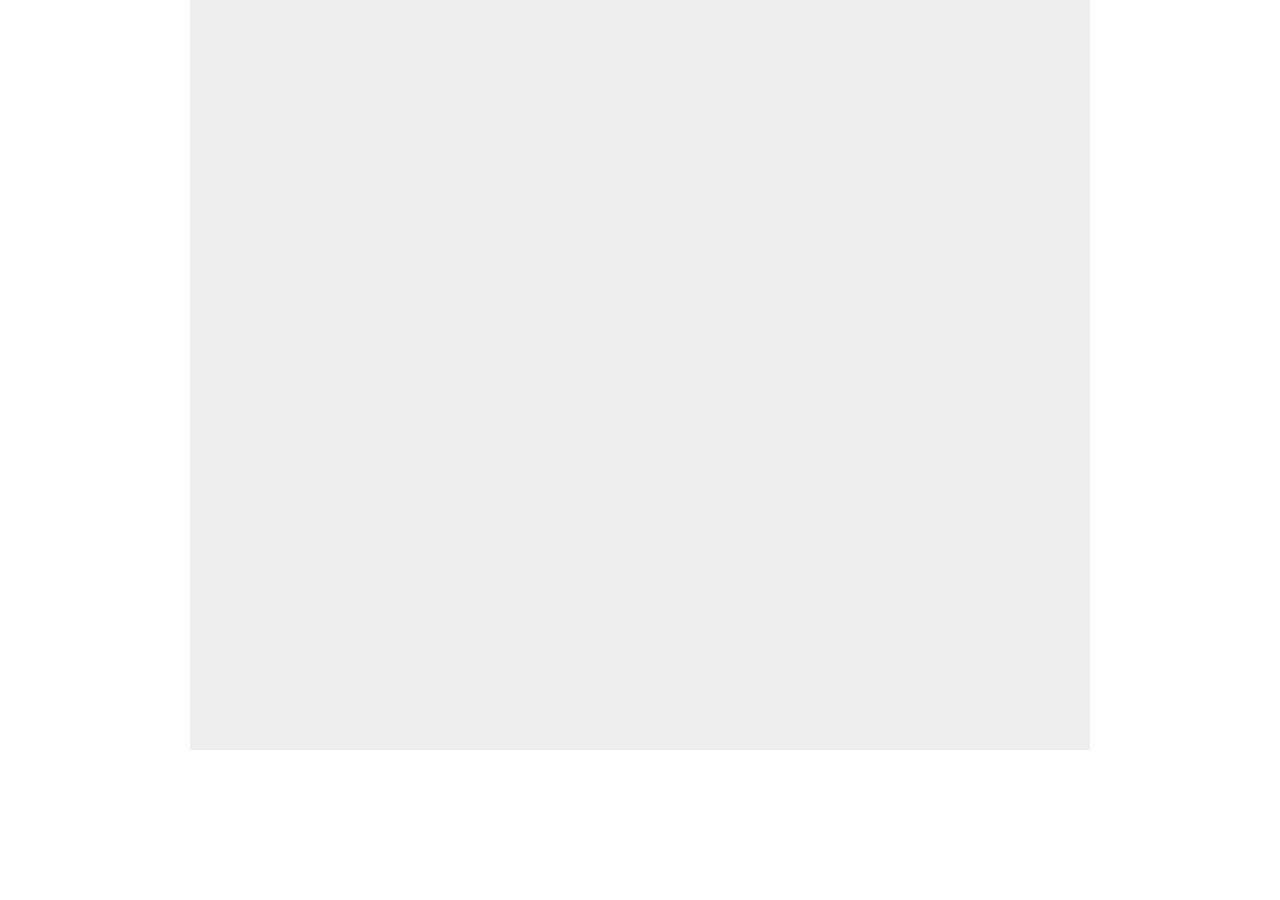
==== index.html @ 366f3917 "canvasの原型" ====
<!DOCTYPE html>
<html lang="en-US">
<head>
  <meta charset="utf-8" />
  <title>Gamedev Canvas Workshop</title>
  <style>
    * { padding: 0; margin: 0; }
    canvas { background: #eee; display: block; margin: 0 auto; }
  </style>
</head>
<body>

<canvas id="myCanvas" width="900" height="750"></canvas>

<script src="frustration_stick.js"></script>
  

</body>
</html>
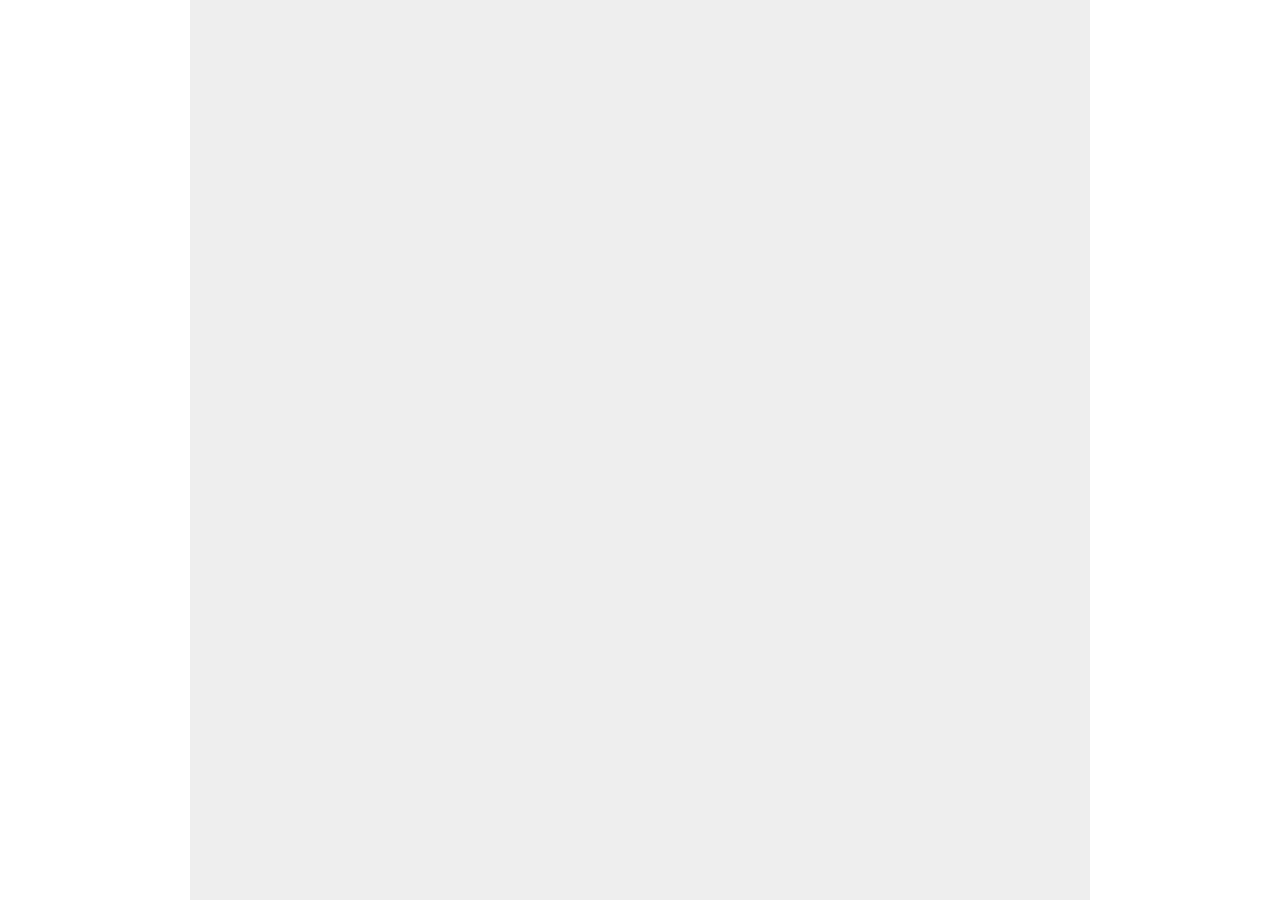
==== commit 90e9ad11: "ステージ1" ====
--- a/index.html
+++ b/index.html
@@ -1,7 +1,8 @@
-<!DOCTYPE html>
-<html lang="en-US">
+<html>
 <head>
   <meta charset="utf-8" />
+  
+  <script src="https://code.createjs.com/1.0.0/createjs.min.js"></script>
   <title>Gamedev Canvas Workshop</title>
   <style>
     * { padding: 0; margin: 0; }
@@ -10,7 +11,7 @@
 </head>
 <body>
 
-<canvas id="myCanvas" width="900" height="750"></canvas>
+<canvas id="myCanvas" width="900" height="900"></canvas>
 
 <script src="frustration_stick.js"></script>
   
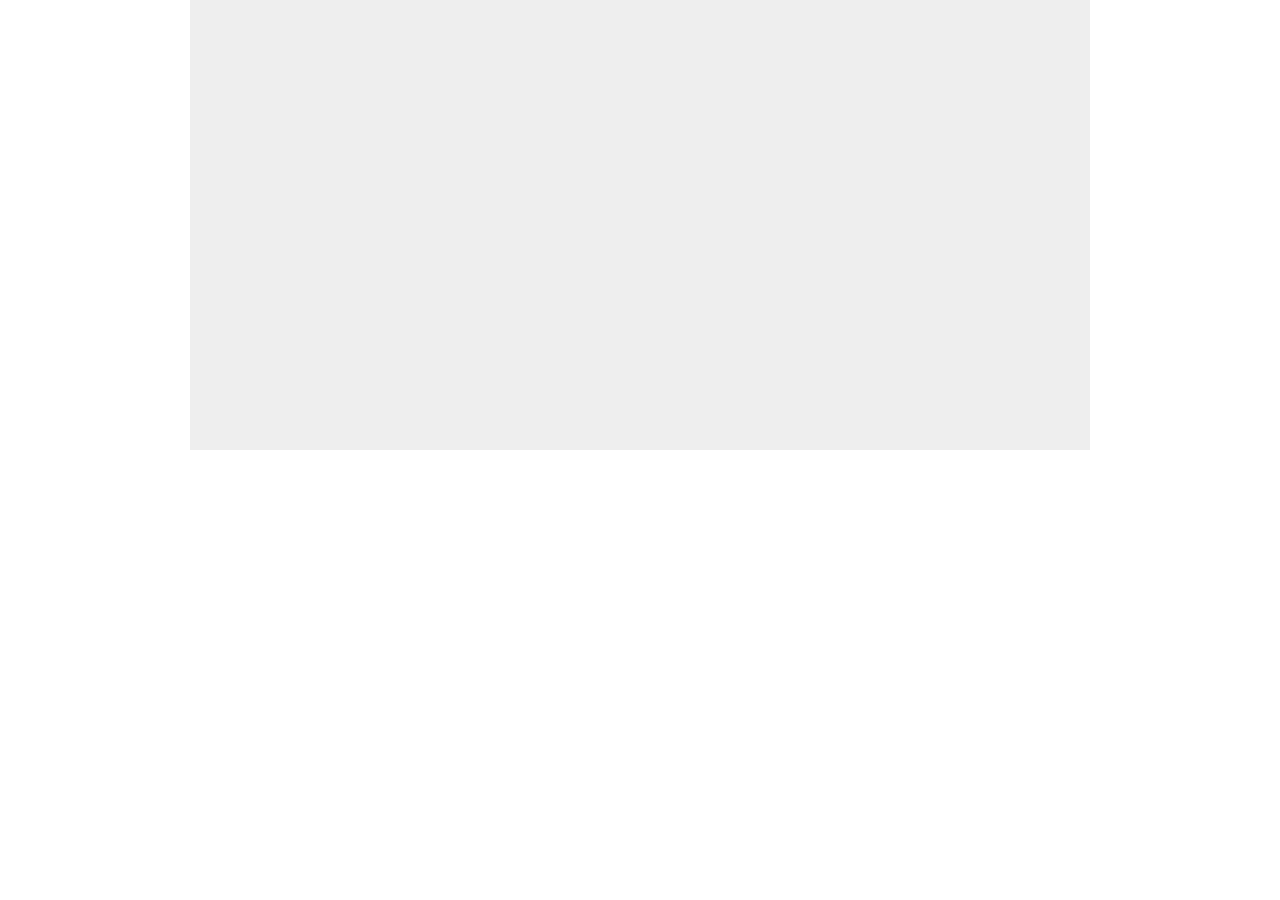
==== commit 18af5d9b: "canvas　大きさ　変更" ====
--- a/index.html
+++ b/index.html
@@ -11,7 +11,7 @@
 </head>
 <body>
 
-<canvas id="myCanvas" width="900" height="900"></canvas>
+<canvas id="myCanvas" width="900" height="450"></canvas>
 
 <script src="frustration_stick.js"></script>
   
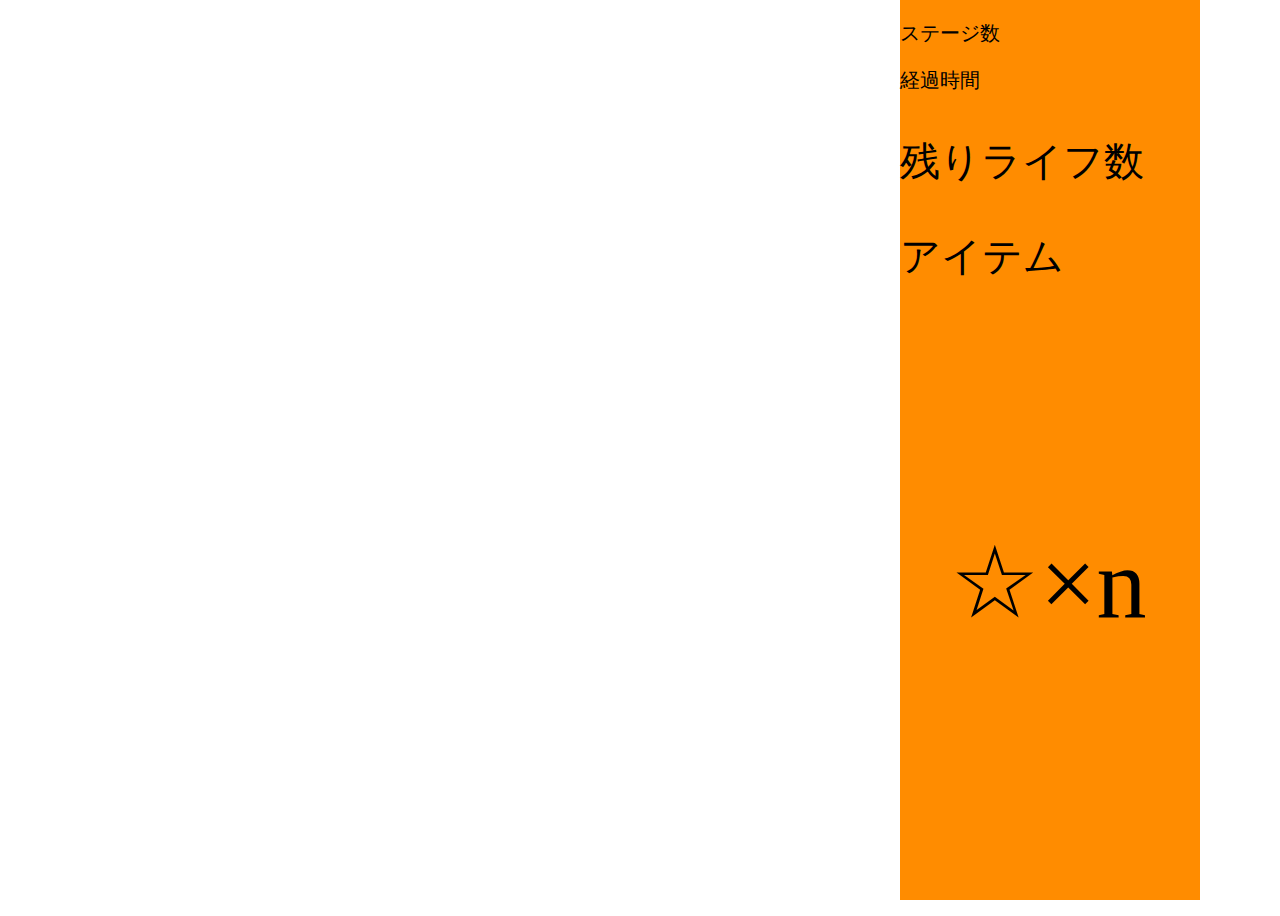
==== commit 467a4226: "8/26時点の進捗" ====
--- a/index.html
+++ b/index.html
@@ -4,17 +4,33 @@
   
   <script src="https://code.createjs.com/1.0.0/createjs.min.js"></script>
   <title>Gamedev Canvas Workshop</title>
-  <style>
-    * { padding: 0; margin: 0; }
-    canvas { background: #eee; display: block; margin: 0 auto; }
-  </style>
+  <link href="style.css" rel="stylesheet" type"text/css">
 </head>
 <body>
 
-<canvas id="myCanvas" width="900" height="450"></canvas>
+<div class="status">
+  <div class="stage">
+    <p>ステージ数</p>
+  </div>
+  <div class="time">
+    <p>経過時間</p>
+  </div>
+  <div class="life">
+    <p>残りライフ数</p>
+  </div>
+  <div class="item">
+    <p>アイテム</p>
+  </div>
+  <div class="key-item">
+    <p>☆×n</p>
+  </div>
+</div>
 
-<script src="frustration_stick.js"></script>
+<canvas id = "myCanvas" width="900" height="900">
   
+</canvas>
+
+<script src="frustration_stick.js"></script> 
 
 </body>
 </html>--- a/style.css
+++ b/style.css
@@ -0,0 +1,36 @@
+.myCanvas{
+    background-color: aliceblue;
+    width: 900px;
+    height: 900px;
+    position: static;
+}
+
+.status{
+    background-color: darkorange;
+    width: 300px;
+    height: 900px;
+    position: absolute;
+    left: 900px;
+    top: 0px;
+}
+
+.stage{
+    font-size: 20px;
+}
+
+.time{
+    font-size: 20px;
+}
+
+.life{
+    font-size: 40px;
+}
+
+.item{
+    font-size: 40px;
+}
+
+.key-item{
+    font-size: 100px;
+    padding: 100px 50px 100px 50px;
+}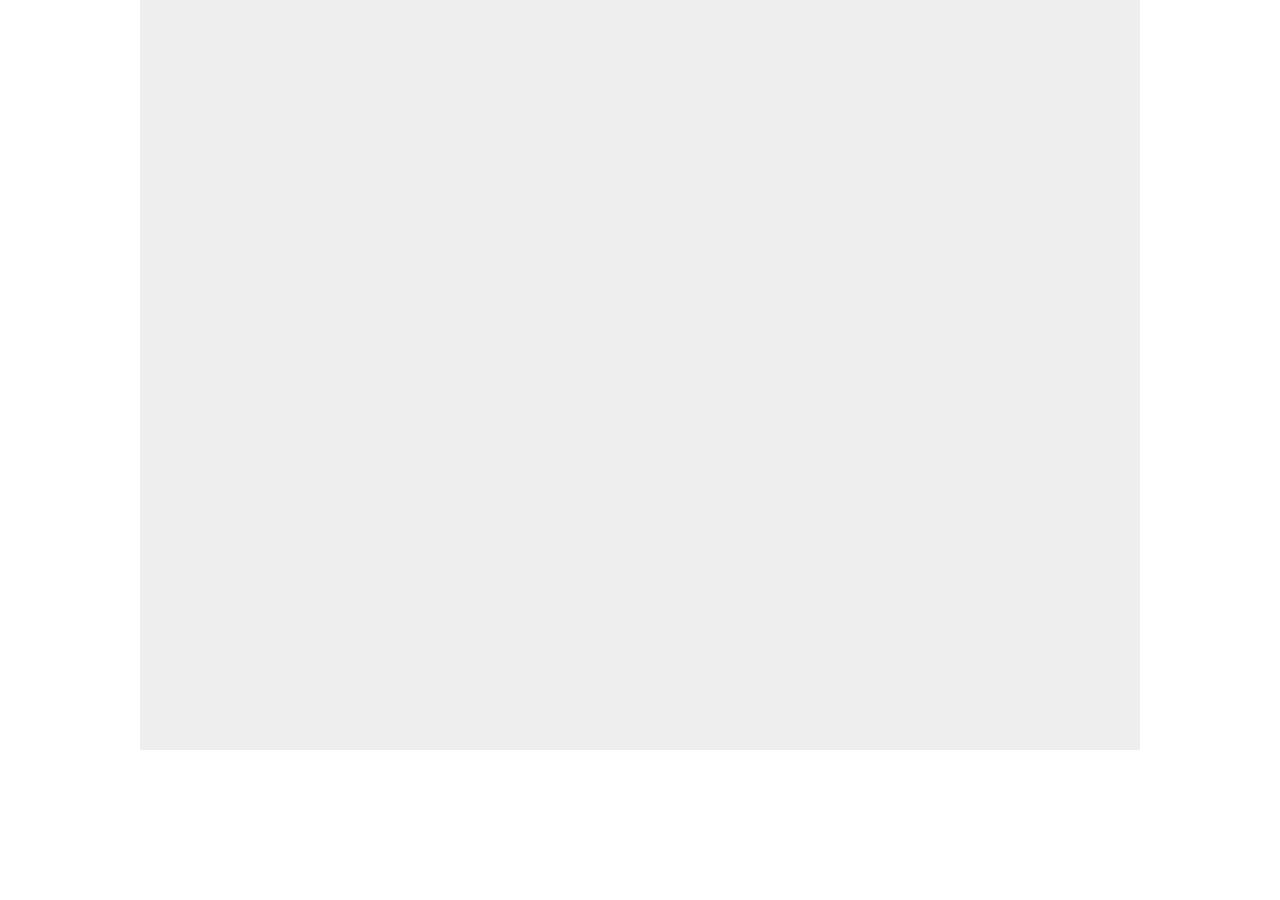
==== commit d3c1fe4b: "ステージ2完成" ====
--- a/index.html
+++ b/index.html
@@ -1,36 +1,20 @@
-<html>
+<!DOCTYPE html>
+<html lang="en-US">
 <head>
   <meta charset="utf-8" />
-  
   <script src="https://code.createjs.com/1.0.0/createjs.min.js"></script>
   <title>Gamedev Canvas Workshop</title>
-  <link href="style.css" rel="stylesheet" type"text/css">
+  <style>
+    * { padding: 0; margin: 0; }
+    canvas { background: #eee; display: block; margin: 0 auto; }
+  </style>
 </head>
 <body>
 
-<div class="status">
-  <div class="stage">
-    <p>ステージ数</p>
-  </div>
-  <div class="time">
-    <p>経過時間</p>
-  </div>
-  <div class="life">
-    <p>残りライフ数</p>
-  </div>
-  <div class="item">
-    <p>アイテム</p>
-  </div>
-  <div class="key-item">
-    <p>☆×n</p>
-  </div>
-</div>
+<canvas id="myCanvas" width="1000" height="750"></canvas>
 
-<canvas id = "myCanvas" width="900" height="900">
+<script src="frustration_stick.js"></script>
   
-</canvas>
-
-<script src="frustration_stick.js"></script> 
 
 </body>
 </html>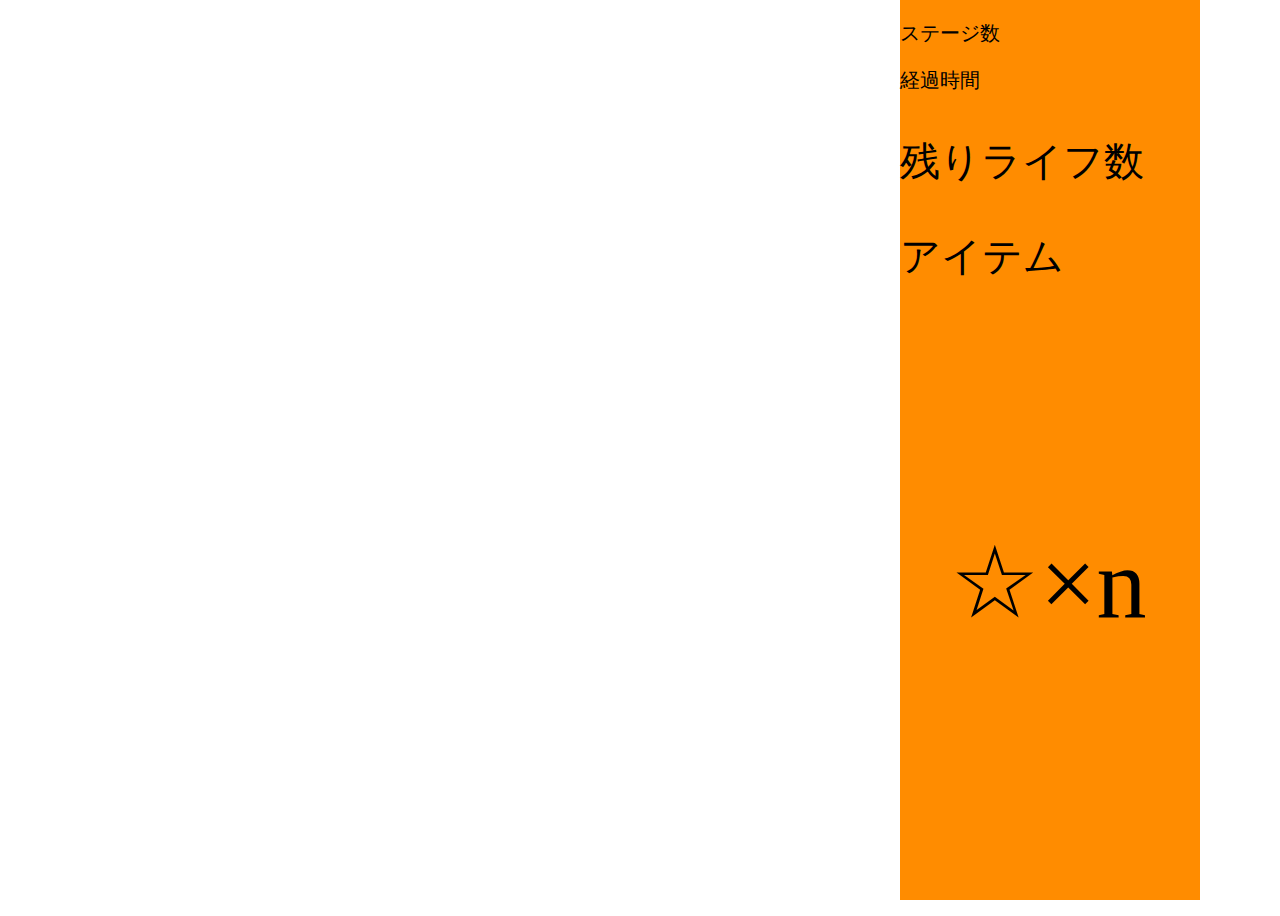
==== commit 502815f2: "ゴール用アイテムの実装" ====
--- a/index.html
+++ b/index.html
@@ -1,20 +1,38 @@
-<!DOCTYPE html>
-<html lang="en-US">
+<html>
 <head>
   <meta charset="utf-8" />
+  
   <script src="https://code.createjs.com/1.0.0/createjs.min.js"></script>
   <title>Gamedev Canvas Workshop</title>
-  <style>
-    * { padding: 0; margin: 0; }
-    canvas { background: #eee; display: block; margin: 0 auto; }
-  </style>
+  <link href="style.css" rel="stylesheet" type"text/css">
 </head>
 <body>
 
-<canvas id="myCanvas" width="1000" height="750"></canvas>
+  <div id="player1"></div>
 
-<script src="frustration_stick.js"></script>
+<div class="status">
+  <div class="stage">
+    <p>ステージ数</p>
+  </div>
+  <div class="time">
+    <p>経過時間</p>
+  </div>
+  <div class="life">
+    <p>残りライフ数</p>
+  </div>
+  <div class="item">
+    <p>アイテム</p>
+  </div>
+  <div class="key-item">
+    <p>☆×n</p>
+  </div>
+</div>
+
+<canvas id = "myCanvas" width="900" height="900">
   
+</canvas>
+
+<script src="frustration_stick.js"></script> 
 
 </body>
 </html>--- a/style.css
+++ b/style.css
@@ -0,0 +1,42 @@
+.myCanvas{
+    background-color: aliceblue;
+    width: 900px;
+    height: 900px;
+    position: static;
+}
+
+.status{
+    background-color: darkorange;
+    width: 300px;
+    height: 900px;
+    position: absolute;
+    left: 900px;
+    top: 0px;
+}
+
+.stage{
+    font-size: 20px;
+}
+
+.time{
+    font-size: 20px;
+}
+
+.life{
+    font-size: 40px;
+}
+
+.item{
+    font-size: 40px;
+}
+
+.key-item{
+    font-size: 100px;
+    padding: 100px 50px 100px 50px;
+}
+
+.player1{
+    transform: translate(0,0);
+    transition: transform 0.5s; 
+    transition-timing-function: ease-out
+}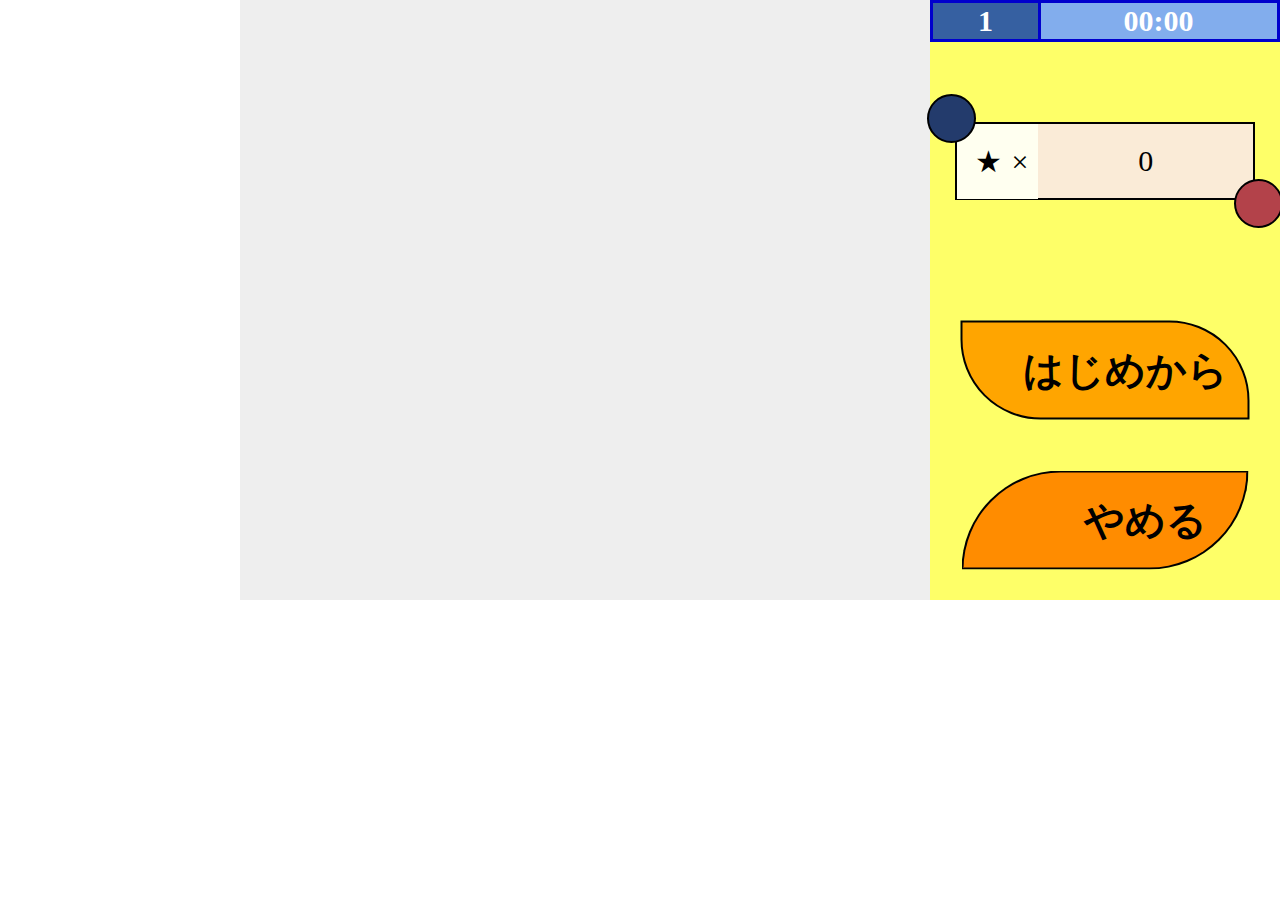
==== commit bba6b860: "stage1星のカウント完成" ====
--- a/index.html
+++ b/index.html
@@ -1,38 +1,52 @@
-<html>
+<!DOCTYPE html>
+<html lang="en-US">
 <head>
   <meta charset="utf-8" />
-  
   <script src="https://code.createjs.com/1.0.0/createjs.min.js"></script>
   <title>Gamedev Canvas Workshop</title>
-  <link href="style.css" rel="stylesheet" type"text/css">
+  <link rel="stylesheet" href="status.css">
+  <style>
+    * { padding: 0; margin: 0; }
+    canvas { background: #eee; display: block; margin: 0 auto; }
+  </style>
 </head>
 <body>
 
-  <div id="player1"></div>
 
-<div class="status">
-  <div class="stage">
-    <p>ステージ数</p>
-  </div>
-  <div class="time">
-    <p>経過時間</p>
-  </div>
-  <div class="life">
-    <p>残りライフ数</p>
-  </div>
-  <div class="item">
-    <p>アイテム</p>
-  </div>
-  <div class="key-item">
-    <p>☆×n</p>
-  </div>
+  <canvas id="myCanvas" width="800" height="600"></canvas>
+
+<script src="frustration_stick.js"></script>
+  <div class="status">
+    <div class="stage">
+      <!-- ステージ数 -->
+      <p>1</p>
+    </div>
+
+    <div class="time">
+      <!-- 経過時間 -->
+      <p>00:00</p>
+    </div>
+
+    <div id="star" class="key-item">
+      <div class="star-title">&nbsp;★×</div>
+      <p id = star-item>0</p>
+    </div>
+
+    <div class="restart">
+      <button class="restart-button" onclick="location.href='./index.html'">
+        　はじめから　
+      </button>
+    </div>
+
+    <div class="stop">
+      <button class="stop-button" onclick="location.href='./start-screen.html'">
+        　　やめる　　
+      </button>
+    </div>
 </div>
 
-<canvas id = "myCanvas" width="900" height="900">
+
   
-</canvas>
-
-<script src="frustration_stick.js"></script> 
 
 </body>
 </html>--- a/status.css
+++ b/status.css
@@ -0,0 +1,116 @@
+.myCanvas{
+    background-color: #000;
+    width: 800px;
+    height: 600px;
+    position: static;
+}
+
+.status{
+    text-align: center;
+    background-color: #feff68;
+    width: 350px;
+    height: 600px;
+    font-size: 30px;
+    position: absolute;
+    right: 0px;
+    top: 0px;
+}
+
+.stage{
+    float: left;
+    font-size: 30px;
+    color: #fff;
+    padding: 1px 1.5em ;
+    margin: 0em 2 2 2;
+    font-weight: bold;
+    background-color: #3660a1;
+    border: solid 3px #0000CD;
+}
+
+.time{
+    color: #fff;
+    padding: 1px 1px;
+    margin: 0em 2 2 2;
+    font-weight: bold;
+    background-color: #82aded;
+    border: solid 3px #0000CD;
+
+}
+
+.key-item{
+    margin:80px 25px;
+    padding: 0px 0px 0px 20px;
+    position: relative;
+    border: solid 2px #000;
+    border-radius: 3px 0 3px 0;
+}
+.key-item:before,.key-item:after
+{
+    content: '';
+    position: absolute;
+    width:45px;
+    height: 45px;
+    border: solid 2px #000;
+    border-radius: 50%;
+}
+.key-item:after {
+    top:-30px;
+    left:-30px;
+    background-color: #233B6C
+}
+.key-item:before {
+    bottom:-30px;
+    right:-30px;
+    background-color: #B3424A
+}
+
+.key-item .star-title{
+  float: left;
+  background: #FFFFF0;
+  margin-left: -20px;
+  padding: 20px 0px 20px 0px;
+  text-align: center;
+  letter-spacing: 10px;
+
+}
+
+.key-item p{
+  margin: 0;
+  padding: 20px 0px 20px 0px;
+  background: #FAEBD7;
+}
+
+.restart-button{
+  position: absolute;
+  top: 350px;
+  transform: translate(-50%, -50%);
+  -webkit-transform: translate(-50%, -50%);
+  -ms-transform: translate(-50%, -50%);
+  font-size: 40px;
+  font-weight: bold;
+  margin: 20px 0px;
+  padding: 20px 0px;
+  background-color: orange;
+  white-space: nowrap;
+  border-radius: 0px 80px 0px 80px;
+  border: solid 2px #000000;
+  background-color: orange;
+
+}
+
+.stop-button{
+  position: absolute;
+  top: 500px;
+  left: 50%;
+  transform: translate(-50%, -50%);
+  -webkit-transform: translate(-50%, -50%);
+  -ms-transform: translate(-50%, -50%);
+  font-size: 40px;
+  font-weight: bold;
+  margin: 20px 0px;
+  padding: 20px 0px;
+  white-space: nowrap;
+  border-radius: 100px 0px 100px 0px;
+  border: solid 2px #000000;
+  background-color: darkorange;
+}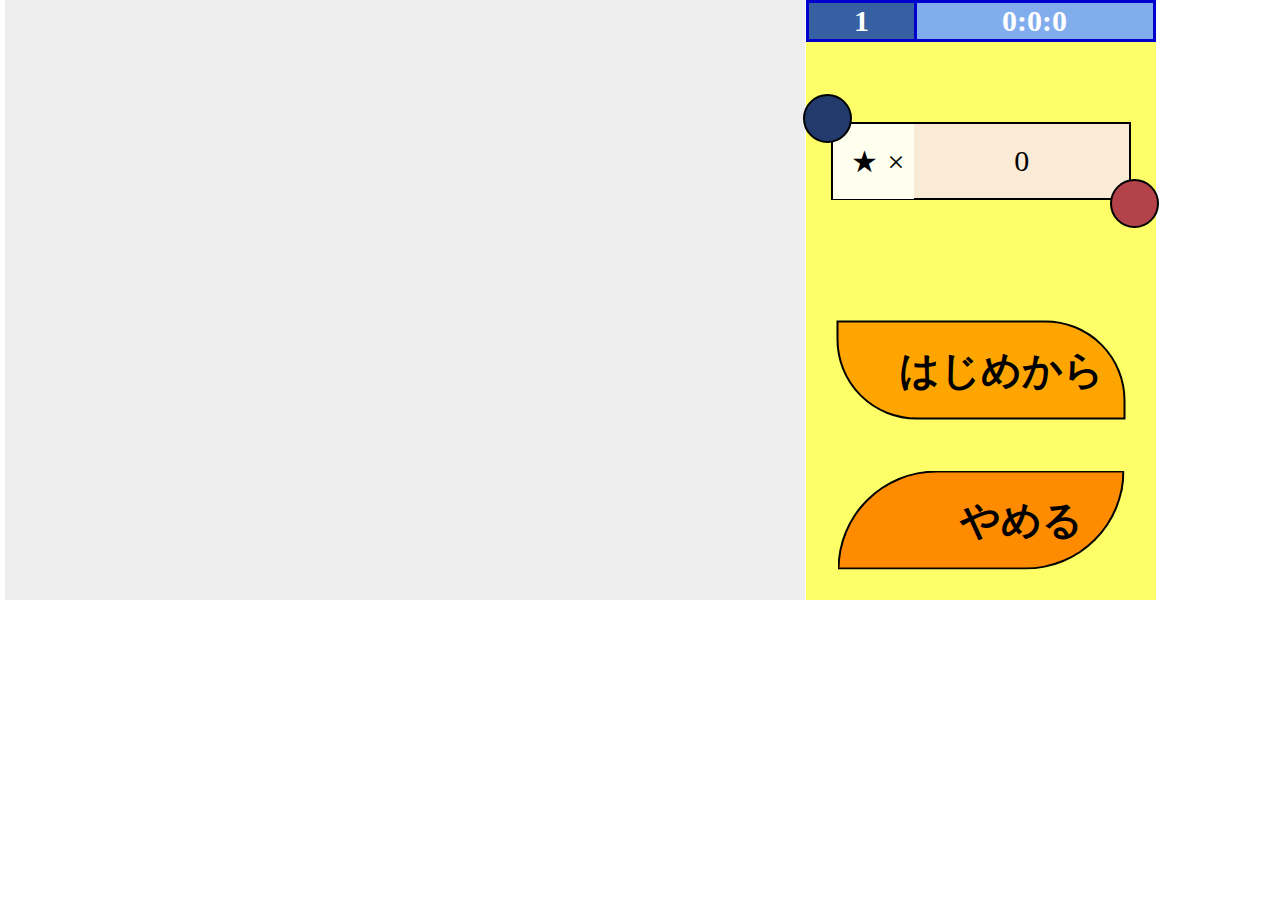
==== commit 8aa65761: "時間保持完成" ====
--- a/index.html
+++ b/index.html
@@ -7,7 +7,7 @@
   <link rel="stylesheet" href="status.css">
   <style>
     * { padding: 0; margin: 0; }
-    canvas { background: #eee; display: block; margin: 0 auto; }
+    canvas { background: #eee; display: inline-block; margin: 0 5px; }
   </style>
 </head>
 <body>
@@ -24,7 +24,7 @@
 
     <div class="time">
       <!-- 経過時間 -->
-      <p>00:00</p>
+      <p id =timer>0:0:0</p>
     </div>
 
     <div id="star" class="key-item">
--- a/status.css
+++ b/status.css
@@ -2,7 +2,7 @@
     background-color: #000;
     width: 800px;
     height: 600px;
-    position: static;
+    position: relative;
 }
 
 .status{
@@ -12,7 +12,7 @@
     height: 600px;
     font-size: 30px;
     position: absolute;
-    right: 0px;
+    left: 806px;
     top: 0px;
 }
 
